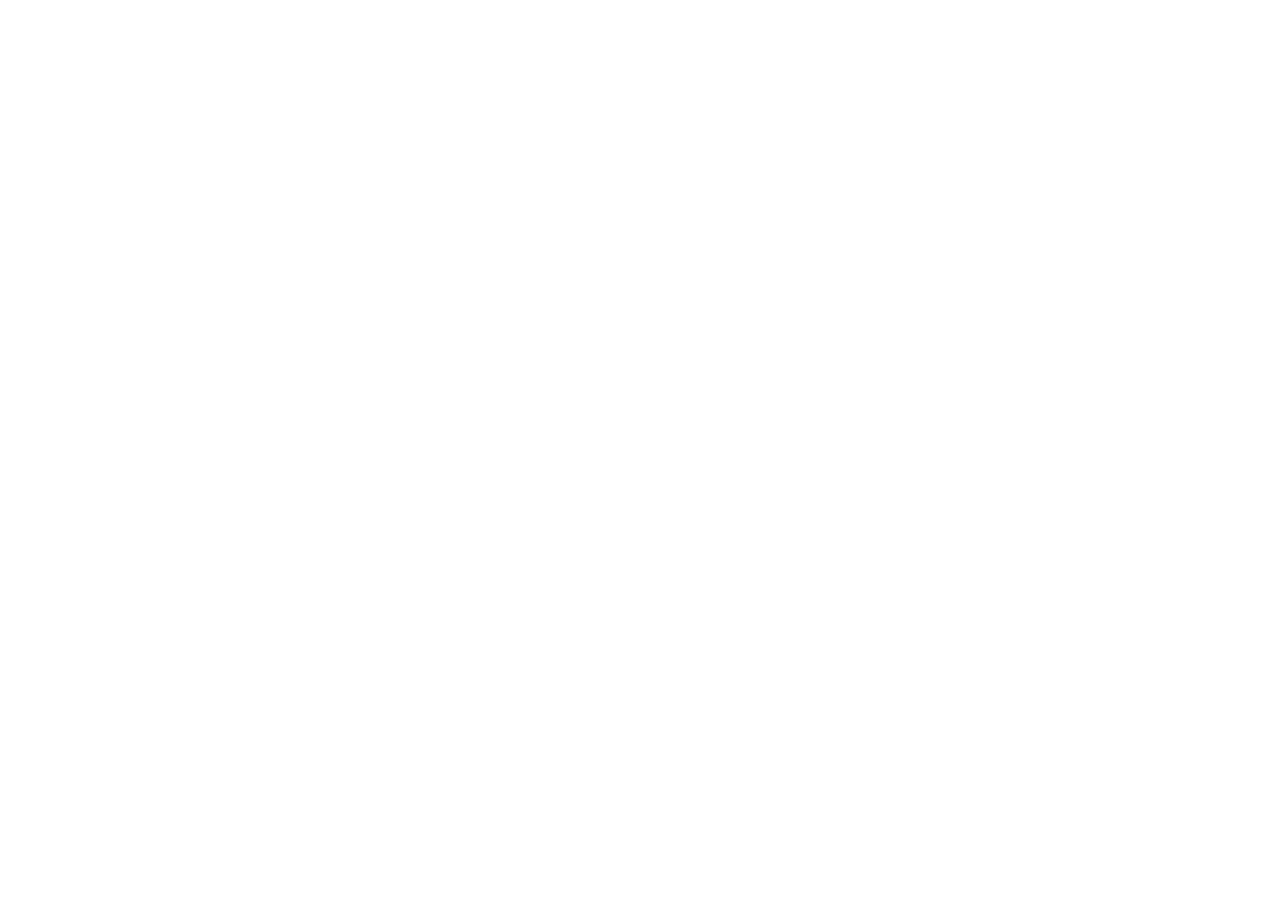
==== practica2.html @ 4689dc5f "Add files via upload" ====
<!DOCTYPE html>
<html lang="en">
<head>
    <meta charset="UTF-8">
    <meta name="viewport" content="width=device-width, initial-scale=1.0">
    <meta http-equiv="X-UA-Compatible" content="ie=edge">
    <title>Curriculum</title>
</head>
<body>
    
</body>
</html>
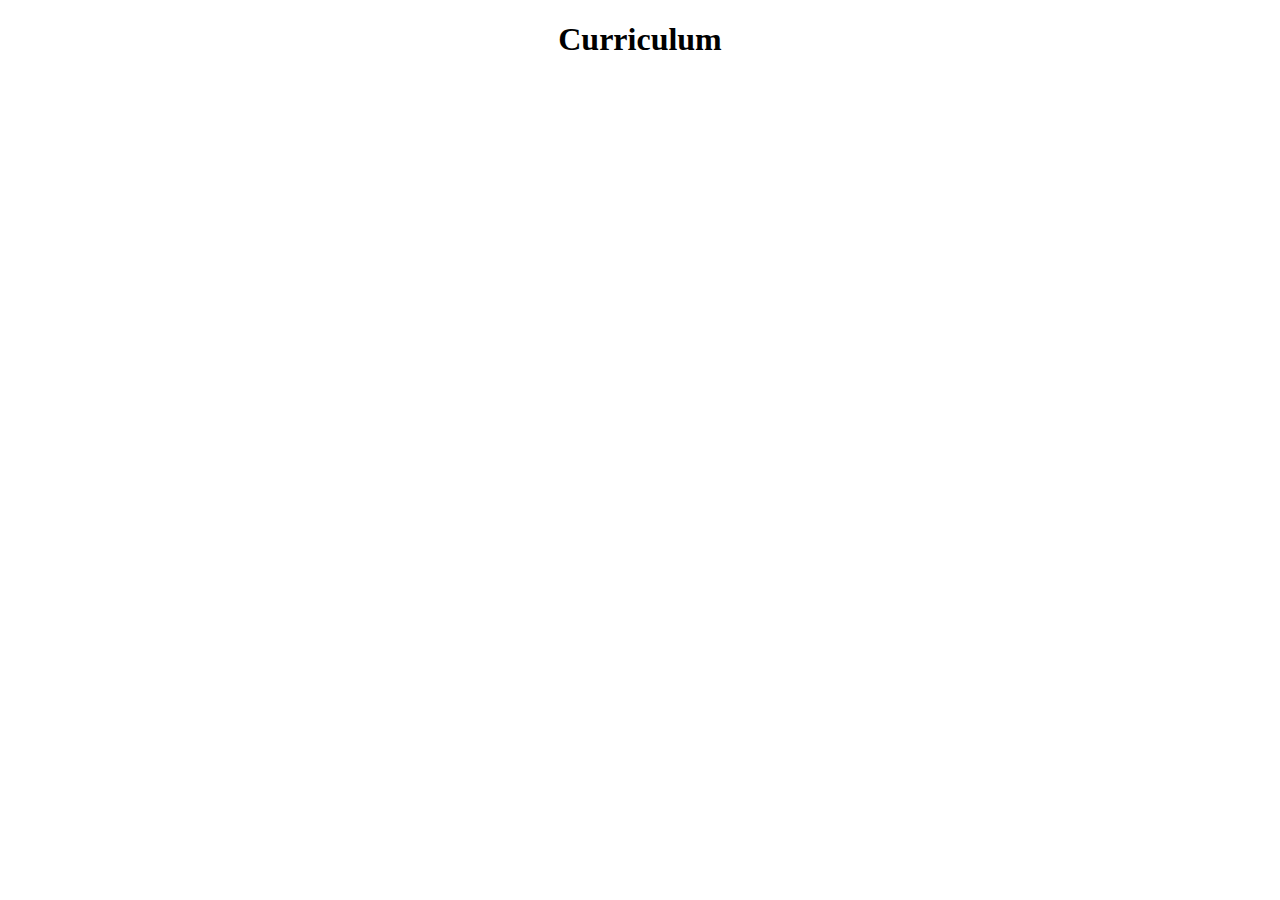
==== commit ea620013: "Update practica2.html" ====
--- a/practica2.html
+++ b/practica2.html
@@ -7,6 +7,6 @@
     <title>Curriculum</title>
 </head>
 <body>
-    
+    <center><h1>Curriculum</h1></center>
 </body>
-</html>+</html>
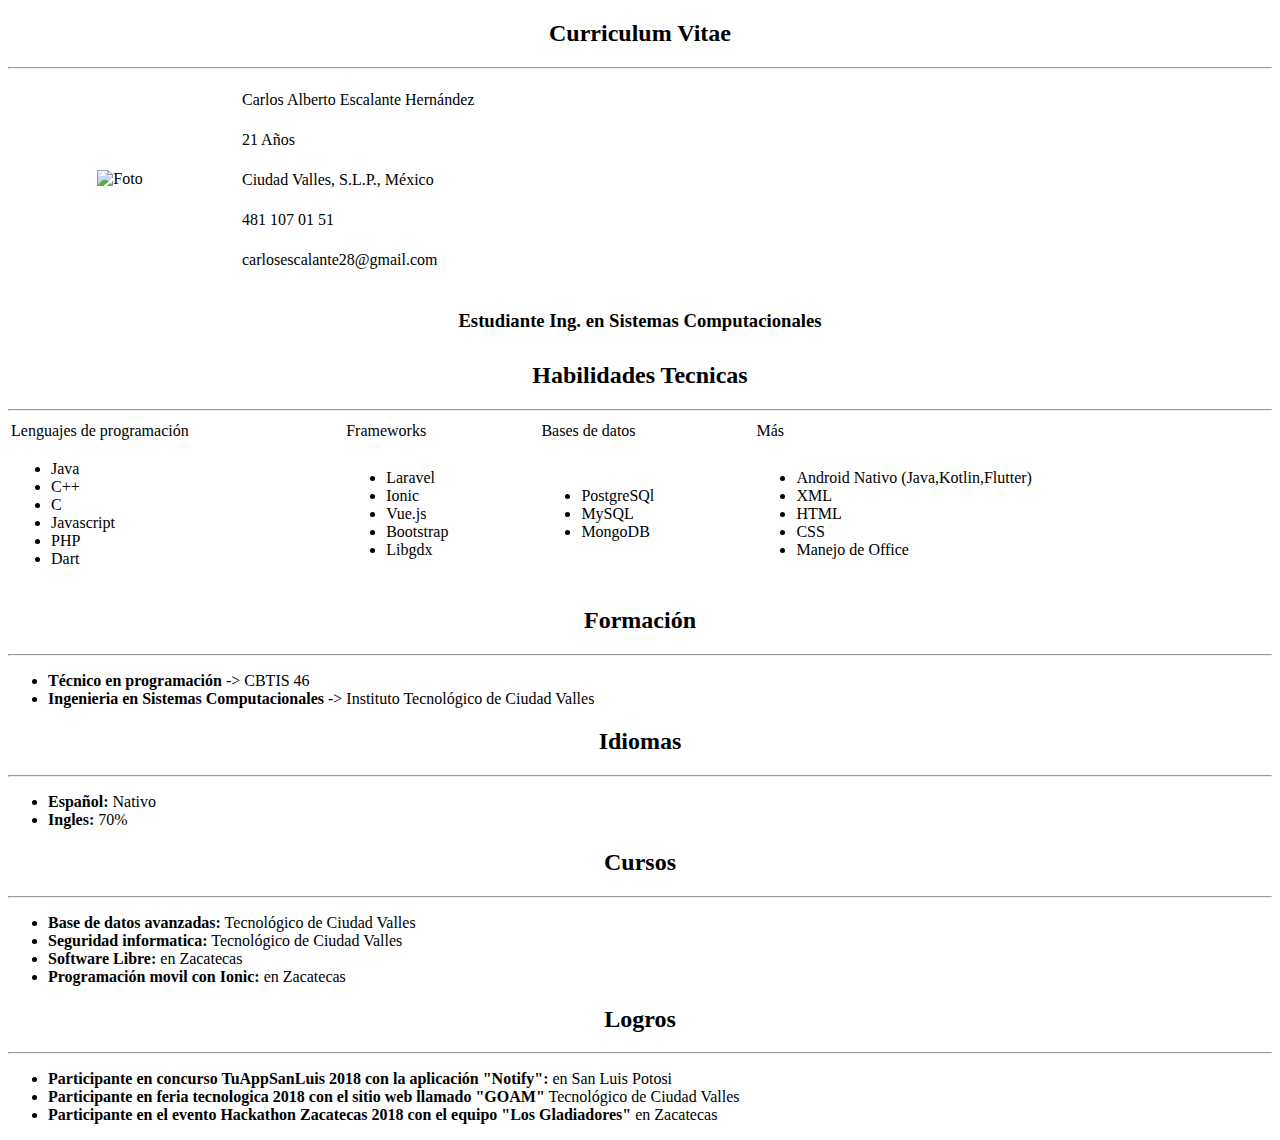
==== commit e1bf57fc: "Update practica2.html" ====
--- a/practica2.html
+++ b/practica2.html
@@ -7,6 +7,94 @@
     <title>Curriculum</title>
 </head>
 <body>
-    <center><h1>Curriculum</h1></center>
+    <center><h2>Curriculum Vitae</h2></center>
+    <hr bgcolor="#555">
+    <font color="#000">
+        <table align="right" width="100%" cellpadding="10" border="0" bgcolor="#fff">
+            <tbody bgcolor="#fff">
+                <tr><td width="200rem" align="center" bgcolor="#fff" rowspan="6"><img width="150rem" src="foto.jpg" alt="Foto"></td></tr>
+                <tr><td>Carlos Alberto Escalante Hernández</td></tr>
+                <tr><td>21 Años</td></tr>
+                <tr><td>Ciudad Valles, S.L.P., México</td></tr>
+                <tr><td>481 107 01 51</td></tr>
+                <tr><td>carlosescalante28@gmail.com</td></tr>
+                <tr><td colspan="2" align="center"><h3>Estudiante Ing. en Sistemas Computacionales</td></tr>
+            </tbody>
+        </table>
+    </font>  
+    <center><h2>Habilidades Tecnicas</h2></center>
+    <hr bgcolor="#555" heigth="10%">
+    <table width="100%;">
+        <tr>
+            <td>Lenguajes de programación</td>
+            <td>Frameworks</td>
+            <td>Bases de datos</td>
+            <td>Más</td>
+        </tr>
+        <tr>
+            <td>
+                <ul>
+                    <li>Java</li>
+                    <li>C++</li>
+                    <li>C</li>
+                    <li>Javascript</li>
+                    <li>PHP</li>
+                    <li>Dart</li>
+                </ul>
+            </td>
+            <td>
+                <ul>
+                    <li>Laravel</li>
+                    <li>Ionic</li>
+                    <li>Vue.js</li>
+                    <li>Bootstrap</li>
+                    <li>Libgdx</li>
+                </ul>
+            </td>
+            <td>
+                    <ul>
+                        <li>PostgreSQl</li>
+                        <li>MySQL</li>
+                        <li>MongoDB</li>
+                    </ul>
+                </td>
+            <td>
+                <ul>
+                    <li>Android Nativo (Java,Kotlin,Flutter)</li>
+                    <li>XML</li>
+                    <li>HTML</li>
+                    <li>CSS</li>
+                    <li>Manejo de Office</li>
+                </ul>
+            </td>
+        </tr>
+    </table>
+    <center><h2>Formación</h2></center>
+    <hr>
+    <ul>
+        <li><b>Técnico en programación</b> -> CBTIS 46</li>
+        <li><b>Ingenieria en Sistemas Computacionales</b> -> Instituto Tecnológico de Ciudad Valles</li>
+    </ul>
+    <center><h2>Idiomas</h2></center>
+    <hr>
+    <ul>
+        <li><b>Español:</b> Nativo</li>
+        <li><b>Ingles:</b> 70%</li>
+    </ul>
+    <center><h2>Cursos</h2></center>
+    <hr>
+    <ul>
+        <li><b>Base de datos avanzadas:</b> Tecnológico de Ciudad Valles</li>
+        <li><b>Seguridad informatica:</b> Tecnológico de Ciudad Valles</li>
+        <li><b>Software Libre:</b> en Zacatecas</li>
+        <li><b>Programación movil con Ionic:</b> en Zacatecas</li>
+    </ul>
+    <center><h2>Logros</h2></center>
+    <hr>
+    <ul>
+        <li><b>Participante en concurso TuAppSanLuis 2018 con la aplicación "Notify":</b> en San Luis Potosi</li>
+        <li><b>Participante en feria tecnologica 2018 con el sitio web llamado "GOAM"</b> Tecnológico de Ciudad Valles</li>
+        <li><b>Participante en el evento Hackathon Zacatecas 2018 con el equipo "Los Gladiadores"</b> en Zacatecas</li>
+    </ul>
 </body>
 </html>
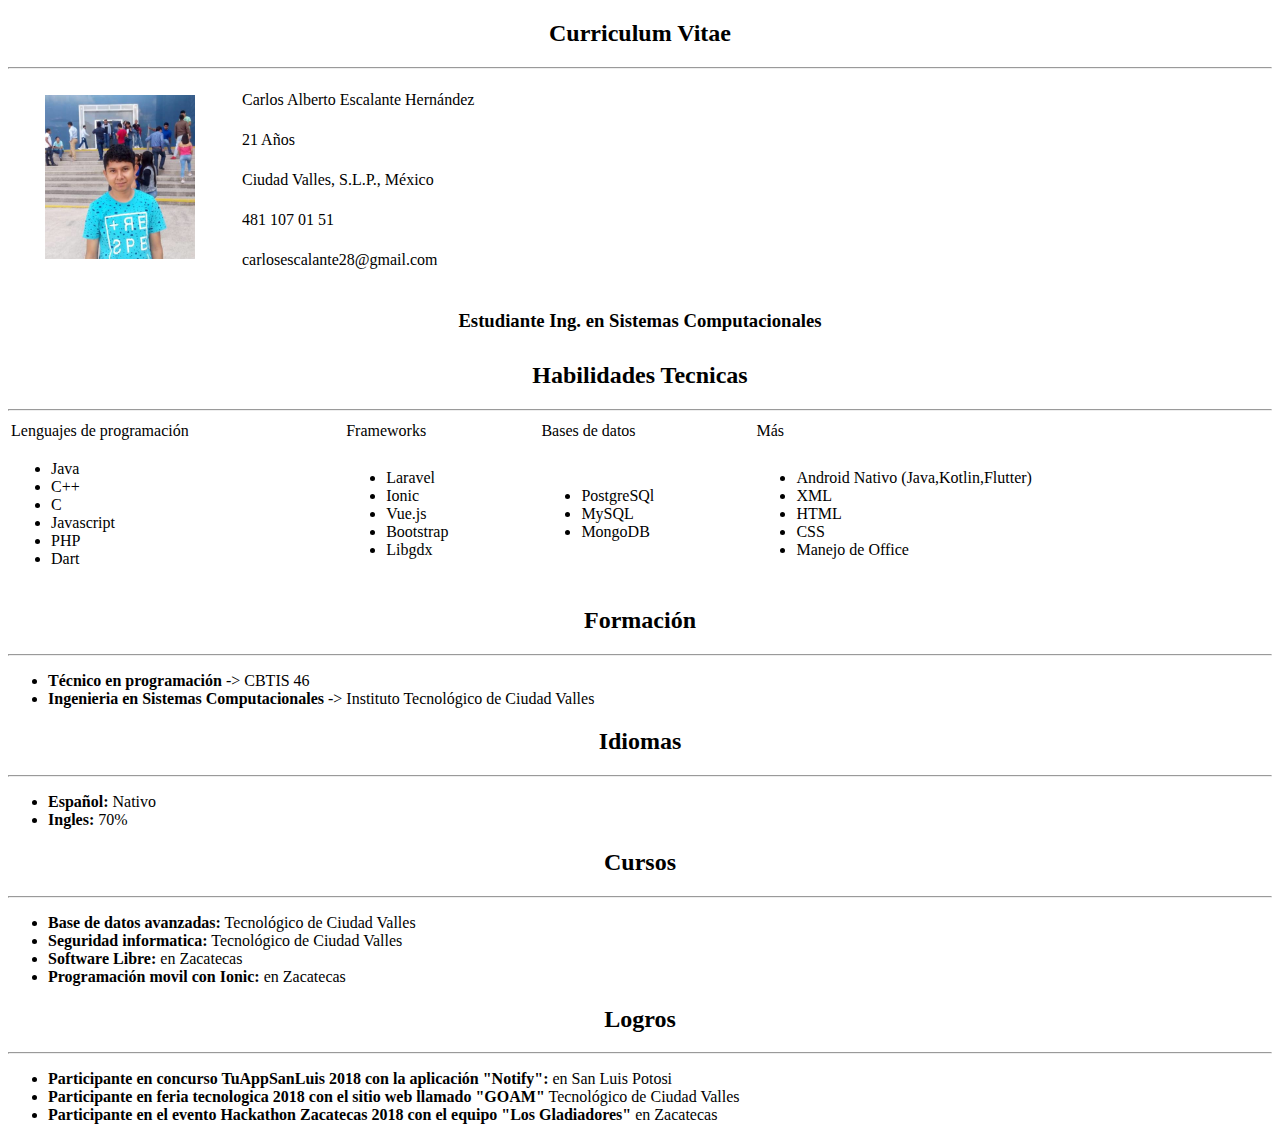
==== commit 4f427017: "Update practica2.html" ====
--- a/practica2.html
+++ b/practica2.html
@@ -12,7 +12,7 @@
     <font color="#000">
         <table align="right" width="100%" cellpadding="10" border="0" bgcolor="#fff">
             <tbody bgcolor="#fff">
-                <tr><td width="200rem" align="center" bgcolor="#fff" rowspan="6"><img width="150rem" src="foto.jpg" alt="Foto"></td></tr>
+                <tr><td width="200rem" align="center" bgcolor="#fff" rowspan="6"><img width="150rem" src="imgs/foto.jpg" alt="Foto"></td></tr>
                 <tr><td>Carlos Alberto Escalante Hernández</td></tr>
                 <tr><td>21 Años</td></tr>
                 <tr><td>Ciudad Valles, S.L.P., México</td></tr>
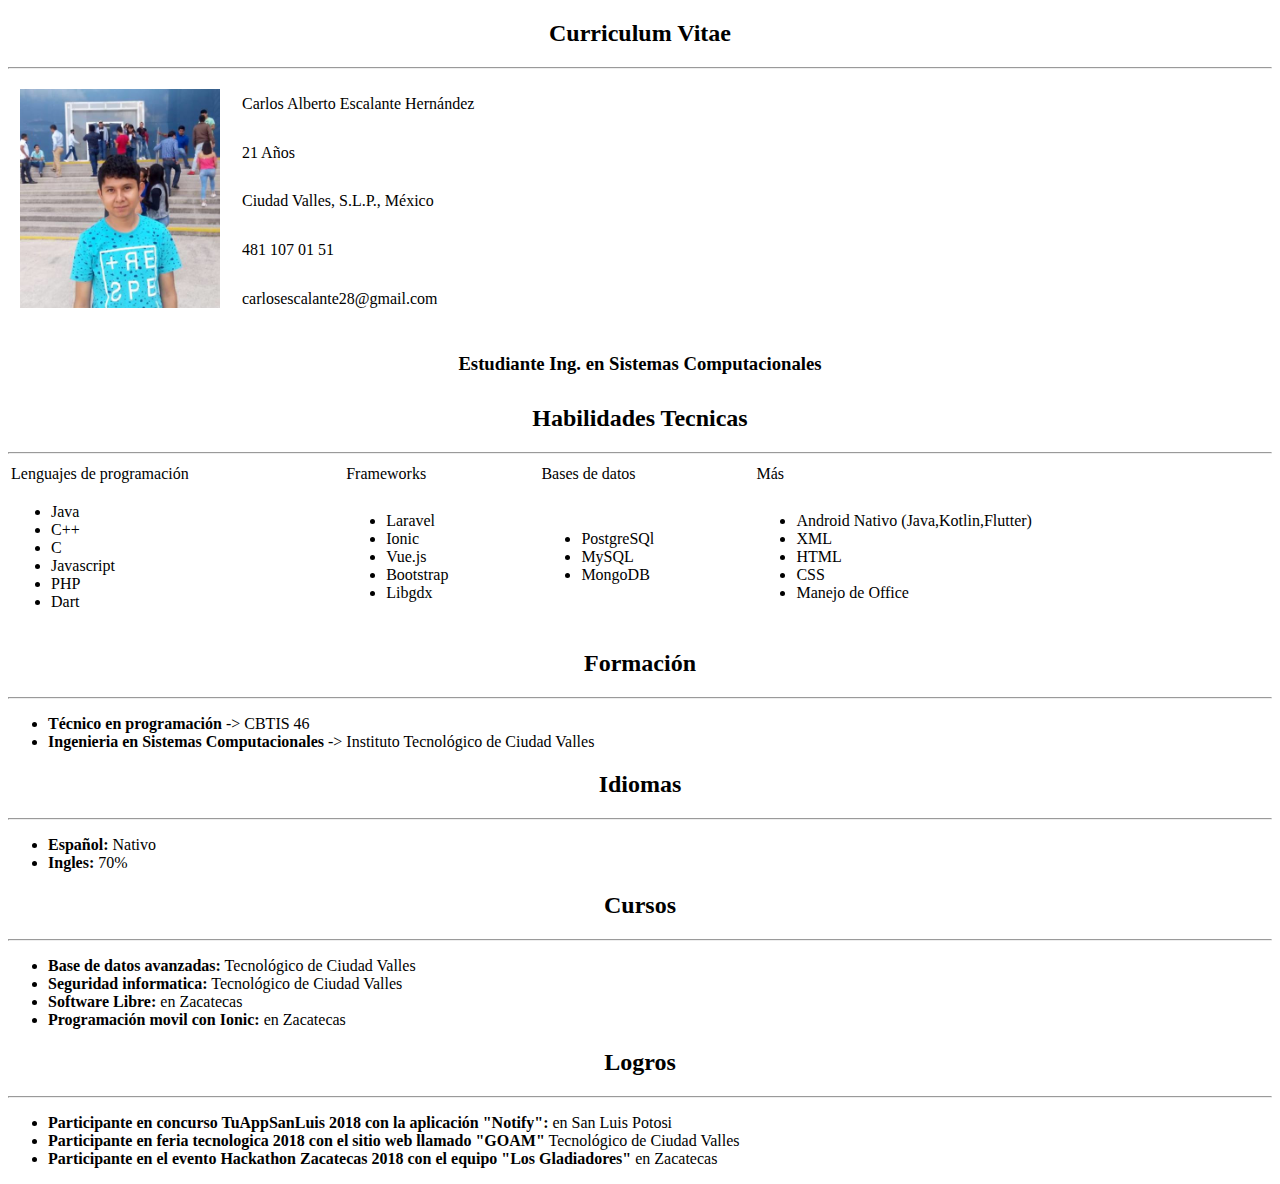
==== commit 8152a935: "Update practica2.html" ====
--- a/practica2.html
+++ b/practica2.html
@@ -12,7 +12,7 @@
     <font color="#000">
         <table align="right" width="100%" cellpadding="10" border="0" bgcolor="#fff">
             <tbody bgcolor="#fff">
-                <tr><td width="200rem" align="center" bgcolor="#fff" rowspan="6"><img width="150rem" src="imgs/foto.jpg" alt="Foto"></td></tr>
+                <tr><td width="200rem" align="center" bgcolor="#fff" rowspan="6"><img width="200rem" src="imgs/foto.jpg" alt="Foto"></td></tr>
                 <tr><td>Carlos Alberto Escalante Hernández</td></tr>
                 <tr><td>21 Años</td></tr>
                 <tr><td>Ciudad Valles, S.L.P., México</td></tr>
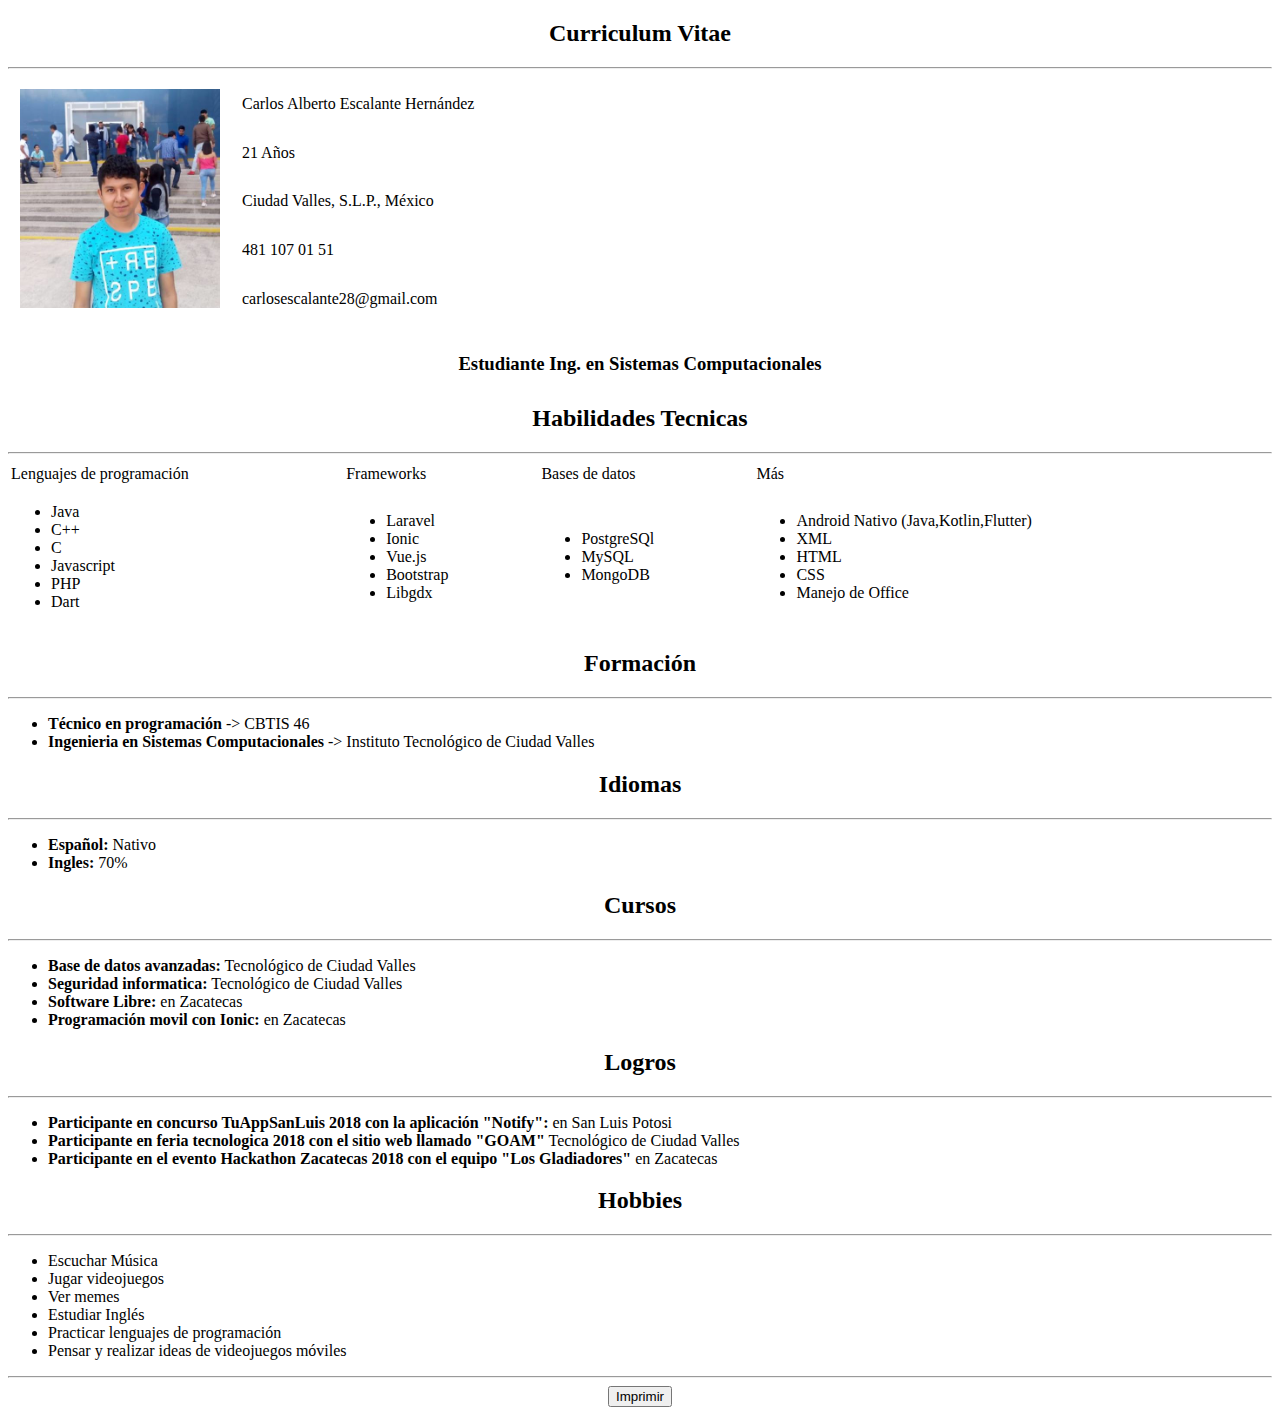
==== commit 38a63f90: "Update practica2.html" ====
--- a/practica2.html
+++ b/practica2.html
@@ -96,5 +96,18 @@
         <li><b>Participante en feria tecnologica 2018 con el sitio web llamado "GOAM"</b> Tecnológico de Ciudad Valles</li>
         <li><b>Participante en el evento Hackathon Zacatecas 2018 con el equipo "Los Gladiadores"</b> en Zacatecas</li>
     </ul>
+    <center><h2>Hobbies</h2></center>
+    <hr>
+        <ul>
+            <li>Escuchar Música</li>
+            <li>Jugar videojuegos</li>
+            <li>Ver memes</li>
+            <li>Estudiar Inglés</li>
+            <li>Practicar lenguajes de programación</li>
+            <li>Pensar y realizar ideas de videojuegos móviles</li>
+
+        </ul>
+    <hr>
+    <center><button onclick="window.print()">Imprimir</button></center>
 </body>
 </html>
